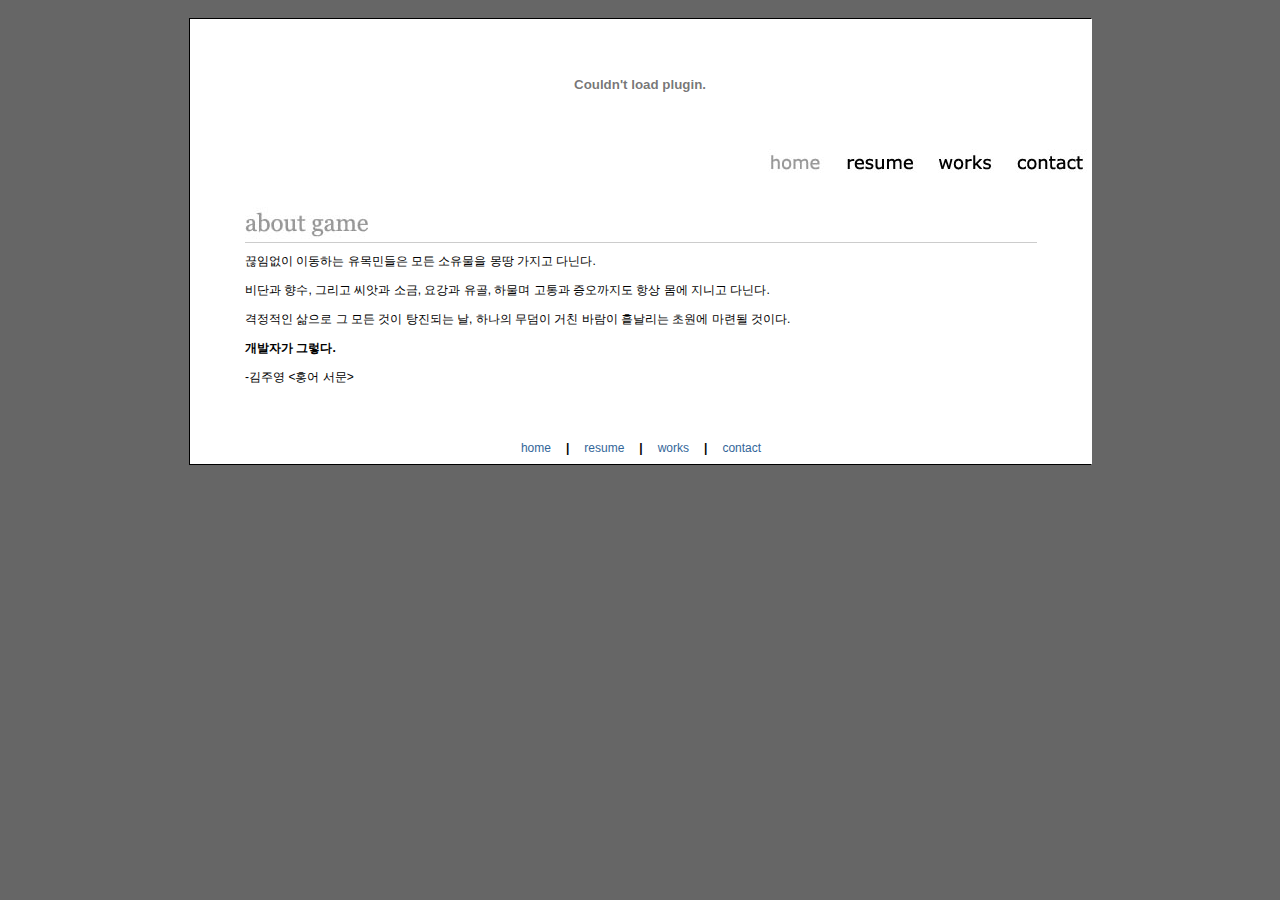
==== index.html @ 30c295b2 "Update index.html" ====
<!DOCTYPE HTML PUBLIC "-//W3C//DTD HTML 4.01 Transitional//EN">
<html xmlns="http://www.w3.org/1999/xhtml">
<head>
<meta http-equiv="Content-Type" content="text/html; charset=utf-8" />
<title>Portfolio - home</title>
<meta name="description" content="This is the personal web site of Baek Young-il.">
<meta name="keywords" content="Baek, Game">

<link href="include/style.css" rel="stylesheet" type="text/css" />

<!-- :: ¿ìÃø¿¡ µû¶ó ´Ù´Ï´Â ½ºÅ©·Ñ ¹è³Ê ±¸Çö  -->
<script language=javascript> 

</script>

</head>
<body>
<div align="center"> <br />
  <table border="0" cellpadding="0" cellspacing="0">
    <tr>
      <td class="frameTable"><table border="0" cellpadding="0" cellspacing="0" class="mainTable">
	    <tr>
          <td><object classid="clsid:D27CDB6E-AE6D-11cf-96B8-444553540000" codebase="http://download.macromedia.com/pub/shockwave/cabs/flash/swflash.cab#version=7,0,19,0" width="900" height="130">
            <param name="movie" value="flash/intro_home.swf">
            <param name="quality" value="high">
            <embed src="flash/intro_home.swf" quality="high" pluginspage="http://www.macromedia.com/go/getflashplayer" type="application/x-shockwave-flash" width="900" height="130"></embed>
          </object></td>
        </tr>
	     <tr>
            <td align="center"><table width="100%" border="0" cellspacing="0" cellpadding="0">
                <tr>
                  <td align="right" valign="bottom"><table border="0" cellpadding="0" cellspacing="0" bgcolor="#FFFFFF">
                      <tr>
                        <td><img src="image/menu_home_on.jpg" alt="Home" width="85" height="30" border="0" /></td>
                        <td><a href="resume.html"><img src="image/menu_resume.jpg" alt="Resume" width="85" height="30" border="0" /></a></td>
                        <td><a href="works.html"><img src="image/menu_works.jpg" alt="Examples" width="85" height="30" border="0" /></a></td>
                        <td><a href="contact.html"><img src="image/menu_contact.jpg" alt="Contact" width="85" height="30" border="0" /></a></td>
                      </tr>
                    </table></td>
                </tr>
              </table></td>
          </tr> 
		   <tr>
			   <td bgcolor="#FFFFFF"><script type="text/javascript" src="include/swfobject.js"></script>
			     <script type="text/javascript">
					 var myFlash = "flash/drawing.swf"
					 var so = new SWFObject(myFlash, "mymovie", "900", "350", "8", "#000000");
				   so.write("flashcontent");
				</script></td>
			</tr>
          <tr>
            <td align="center"><br />
              <table width="90%" border="0" cellpadding="0" cellspacing="10" class="normal">
                <tr>
                  <td colspan="3"><img src="image/header_aboutgame.jpg" alt="about this web site" width="123" height="35" />
                    <table width="100%" border="0" cellspacing="0" cellpadding="0" bgcolor="#CCCCCC">
                      <tr>
                        <td><img src="images/t.gif" alt="" width="1" height="1" /></td>
                      </tr>
                  </table></td></tr>    			 
                <tr>
                  <td width="100%" valign="top">끊임없이 이동하는 유목민들은 모든 소유물을 몽땅 가지고 다닌다.</p> 비단과 향수, 그리고 씨앗과 소금, 요강과 유골, 하물며 고통과 증오까지도 항상 몸에 지니고 다닌다.</p> 격정적인 삶으로 그 모든 것이 탕진되는 날, 하나의 무덤이 거친 바람이 흩날리는 초원에 마련될 것이다.</p></p><b>개발자가 그렇다.</b>
                    </p> -김주영 <홍어 서문>
                  </td>
                </tr>
              </table>
              <br />
              <br />
              <table border="0" cellpadding="6" cellspacing="3" class="normal">
                <tr>
                  <td ><a href="index.html" class="footer">home</a> </td>
                  <td ><strong>|</strong></td>
                  <td ><a href="resume.html" class="footer">resume</a></td>
                  <td ><strong>|</strong></td>
                  <td ><a href="works.html" class="footer">works</a></td>
                  <td ><strong>|</strong></td>
                  <td ><a href="contact.html" class="footer">contact</a></td>
                </tr>
              </table></td>
          </tr>
        </table></td>
    </tr>
  </table>
  <br />
</div>
</body>
</html>
---- include/style.css ----
.normal {
	font-family: Arial, Helvetica, sans-serif;
	font-size: 12px;
	text-align: left;
}
.frameTable {
	background-color: #000000;
	width: 700px;
}
.mainTable {
	background-color: #FFFFFF;
	width: 100%;
	margin: 1px;
}
.headerstyle {
	color: #000000;
}
body {
	background-color: #666666;
	background-image: url(../images/bg.jpg);
	margin-top: 0px;
}
.gallery {
	background-color: #000000;
	margin-top: 0px;
}
.footer {
	color: #336699;
	text-decoration: none;
}

.captionStyle {
	font-family: Verdana, Arial, Helvetica, sans-serif;
	font-size: 10px;
	color: #FFFFFF;
}
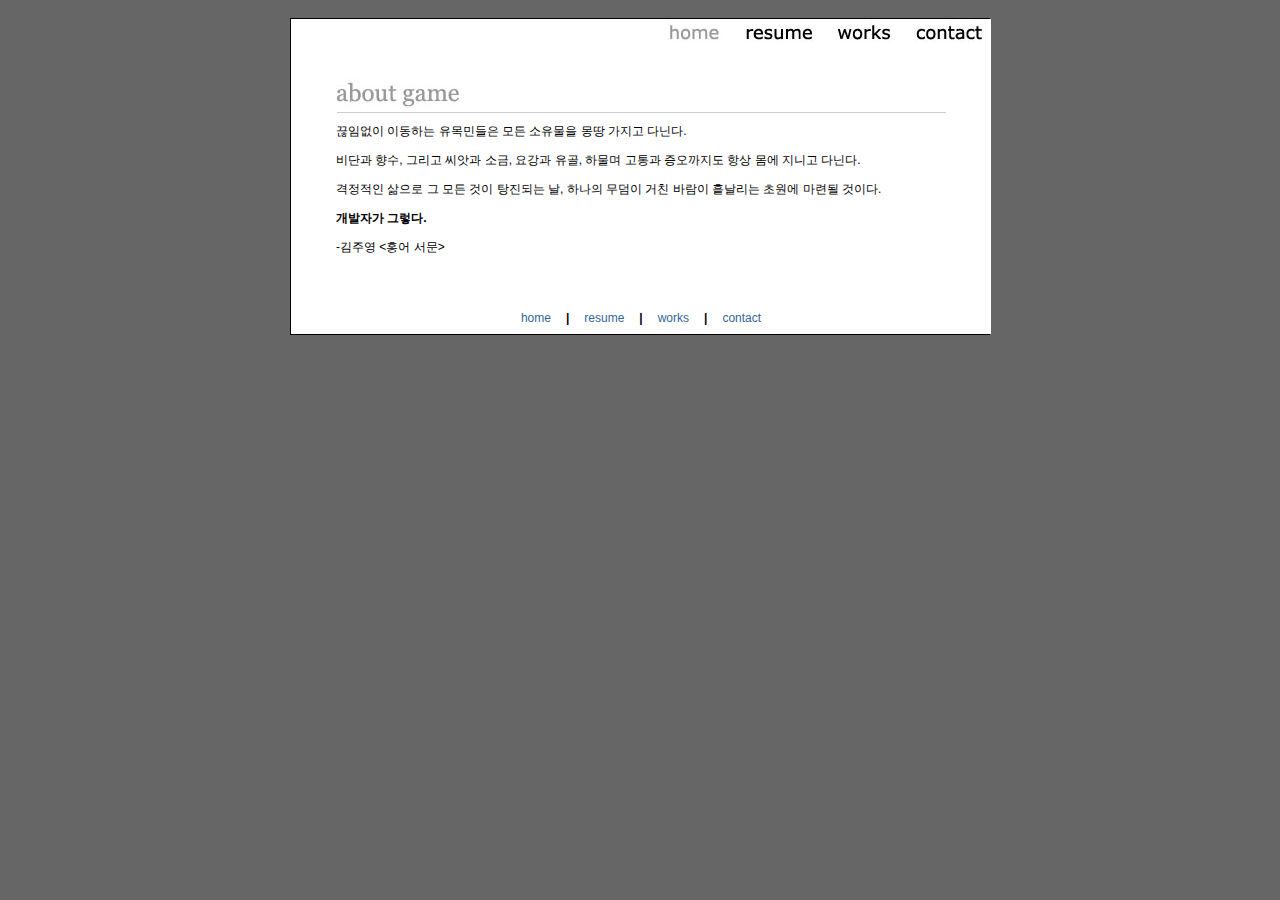
==== commit bf2f1521: "Update index.html" ====
--- a/index.html
+++ b/index.html
@@ -7,10 +7,18 @@
 <meta name="keywords" content="Baek, Game">
 
 <link href="include/style.css" rel="stylesheet" type="text/css" />
+<script type="text/javascript" src="include/jquery.min-2.1.1.js"></script>
+<script type="text/javascript" src="include/flash_detect.js"></script>
 
 <!-- :: ¿ìÃø¿¡ µû¶ó ´Ù´Ï´Â ½ºÅ©·Ñ ¹è³Ê ±¸Çö  -->
 <script language=javascript> 
-
+  $(document).ready(function(){
+    if(!FlashDetect.installed){
+      $('#frameSwf').html('<img src="image/image_home.jpg" alt="Examples Graphic" width="900" height="130" />');
+    }else{      
+      $('#frameSwf').html('<object classid="clsid:D27CDB6E-AE6D-11cf-96B8-444553540000" codebase="http://download.macromedia.com/pub/shockwave/cabs/flash/swflash.cab#version=7,0,19,0" width="900" height="130"><param name="movie" value="flash/intro_home.swf"><param name="quality" value="high"><embed src="flash/intro_home.swf" quality="high" pluginspage="http://www.macromedia.com/go/getflashplayer" type="application/x-shockwave-flash" width="900" height="130"></embed></object>');
+    }
+  });  
 </script>
 
 </head>
@@ -20,11 +28,8 @@
     <tr>
       <td class="frameTable"><table border="0" cellpadding="0" cellspacing="0" class="mainTable">
 	    <tr>
-          <td><object classid="clsid:D27CDB6E-AE6D-11cf-96B8-444553540000" codebase="http://download.macromedia.com/pub/shockwave/cabs/flash/swflash.cab#version=7,0,19,0" width="900" height="130">
-            <param name="movie" value="flash/intro_home.swf">
-            <param name="quality" value="high">
-            <embed src="flash/intro_home.swf" quality="high" pluginspage="http://www.macromedia.com/go/getflashplayer" type="application/x-shockwave-flash" width="900" height="130"></embed>
-          </object></td>
+          <td id="frameSwf">
+          </td>
         </tr>
 	     <tr>
             <td align="center"><table width="100%" border="0" cellspacing="0" cellpadding="0">
@@ -55,7 +60,7 @@
                   <td colspan="3"><img src="image/header_aboutgame.jpg" alt="about this web site" width="123" height="35" />
                     <table width="100%" border="0" cellspacing="0" cellpadding="0" bgcolor="#CCCCCC">
                       <tr>
-                        <td><img src="images/t.gif" alt="" width="1" height="1" /></td>
+                        <td><img src="image/t.gif" alt="" width="1" height="1" /></td>
                       </tr>
                   </table></td></tr>    			 
                 <tr>
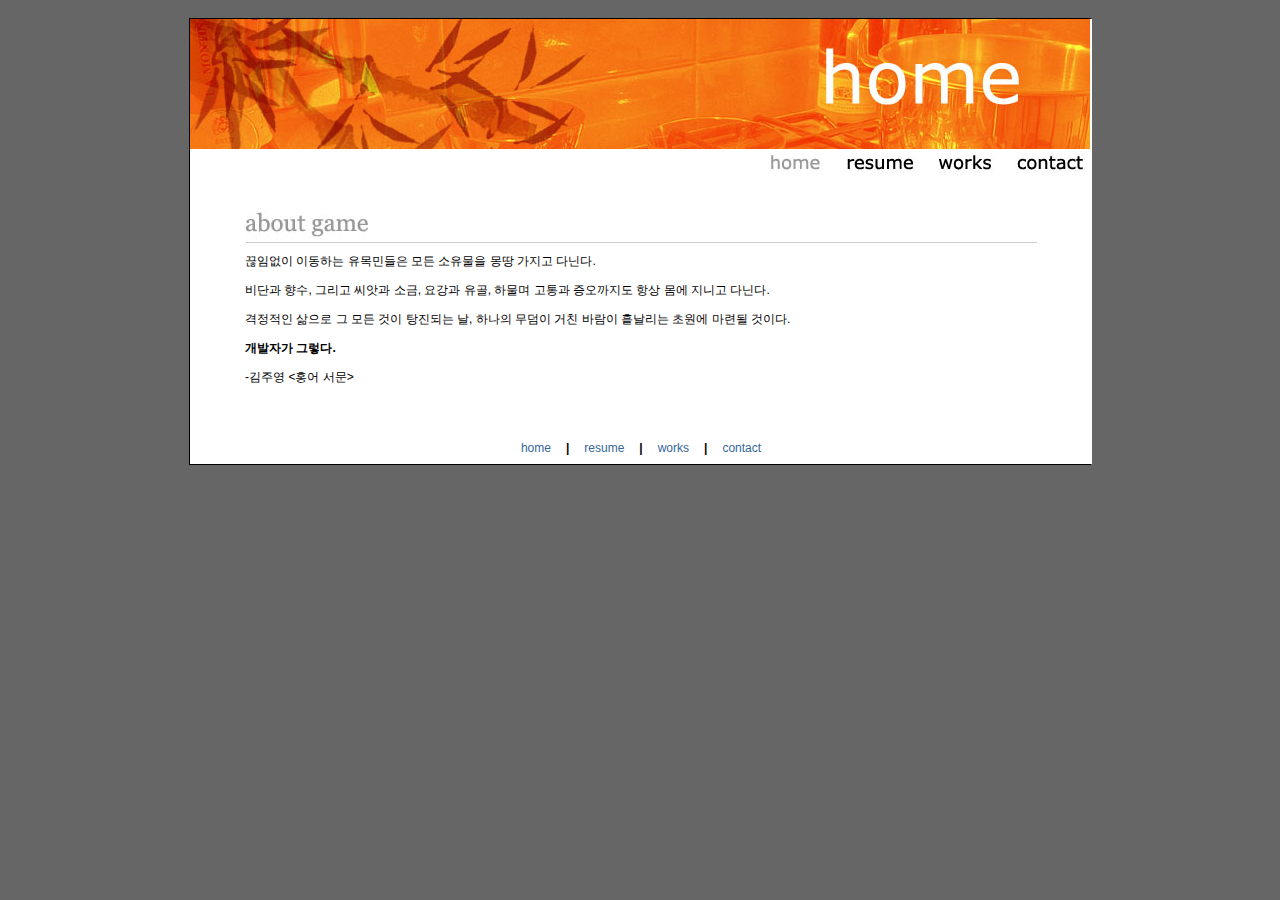
==== commit 45b4ff6f: "Update index.html" ====
--- a/index.html
+++ b/index.html
@@ -7,7 +7,7 @@
 <meta name="keywords" content="Baek, Game">
 
 <link href="include/style.css" rel="stylesheet" type="text/css" />
-<script type="text/javascript" src="include/jquery.min-2.1.1.js"></script>
+<script type="text/javascript" src="libraries/js/jquery.min-2.1.1.js"></script>
 <script type="text/javascript" src="include/flash_detect.js"></script>
 
 <!-- :: ¿ìÃø¿¡ µû¶ó ´Ù´Ï´Â ½ºÅ©·Ñ ¹è³Ê ±¸Çö  -->
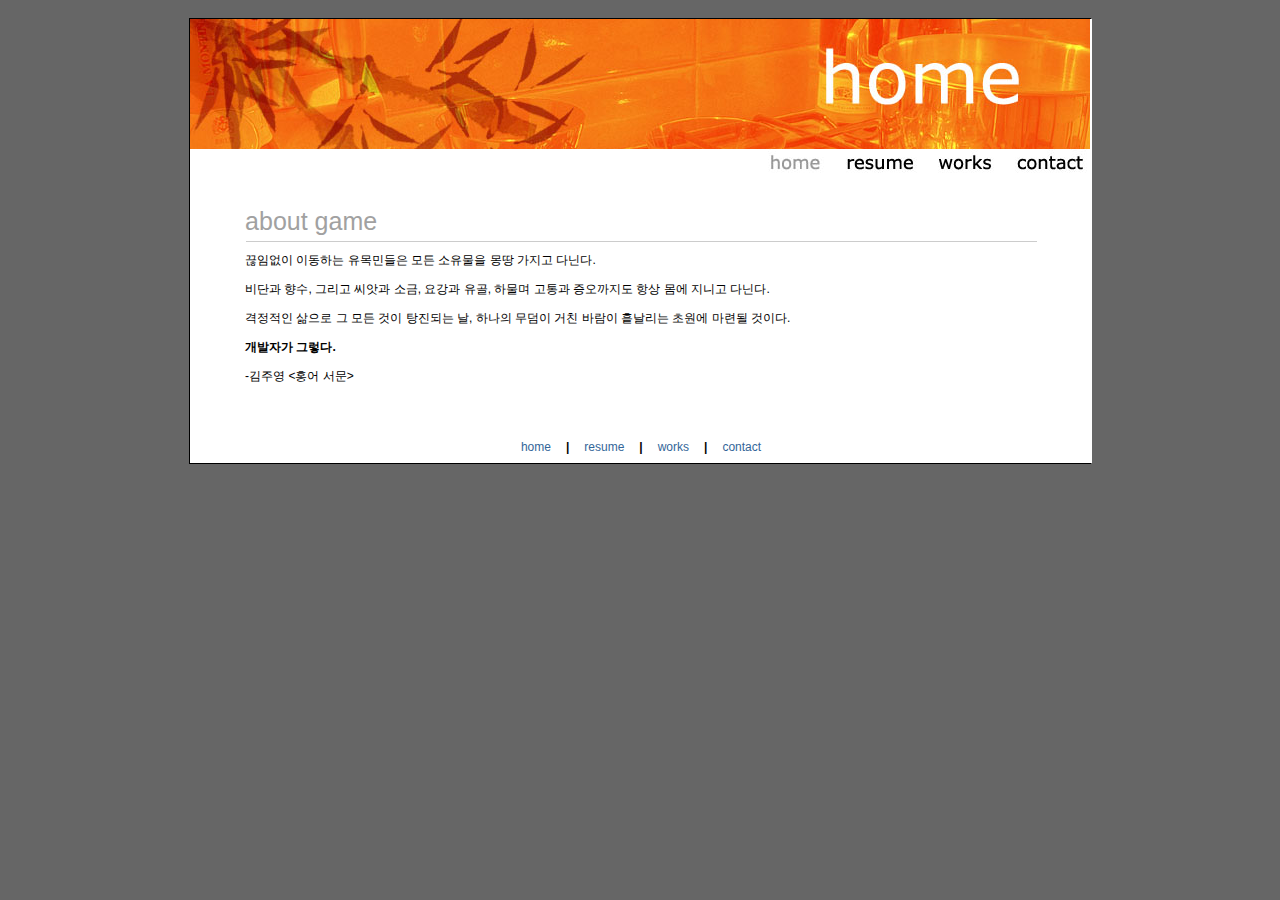
==== commit 69ff1d37: "Update index.html" ====
--- a/index.html
+++ b/index.html
@@ -44,20 +44,12 @@
                     </table></td>
                 </tr>
               </table></td>
-          </tr> 
-		   <tr>
-			   <td bgcolor="#FFFFFF"><script type="text/javascript" src="include/swfobject.js"></script>
-			     <script type="text/javascript">
-					 var myFlash = "flash/drawing.swf"
-					 var so = new SWFObject(myFlash, "mymovie", "900", "350", "8", "#000000");
-				   so.write("flashcontent");
-				</script></td>
-			</tr>
+          </tr>		   
           <tr>
             <td align="center"><br />
               <table width="90%" border="0" cellpadding="0" cellspacing="10" class="normal">
                 <tr>
-                  <td colspan="3"><img src="image/header_aboutgame.jpg" alt="about this web site" width="123" height="35" />
+                  <td colspan="3"><div class="sectionStyle">about game</div>
                     <table width="100%" border="0" cellspacing="0" cellpadding="0" bgcolor="#CCCCCC">
                       <tr>
                         <td><img src="image/t.gif" alt="" width="1" height="1" /></td>
--- a/include/style.css
+++ b/include/style.css
@@ -17,7 +17,6 @@
 }
 body {
 	background-color: #666666;
-	background-image: url(../images/bg.jpg);
 	margin-top: 0px;
 }
 .gallery {
@@ -34,4 +33,10 @@
 	font-size: 10px;
 	color: #FFFFFF;
 }
+.sectionStyle{
+	font-family: Arial;
+	font-size: 25px;
+	color: #A1A1A1;	
+	margin-bottom:5px;
+}
  
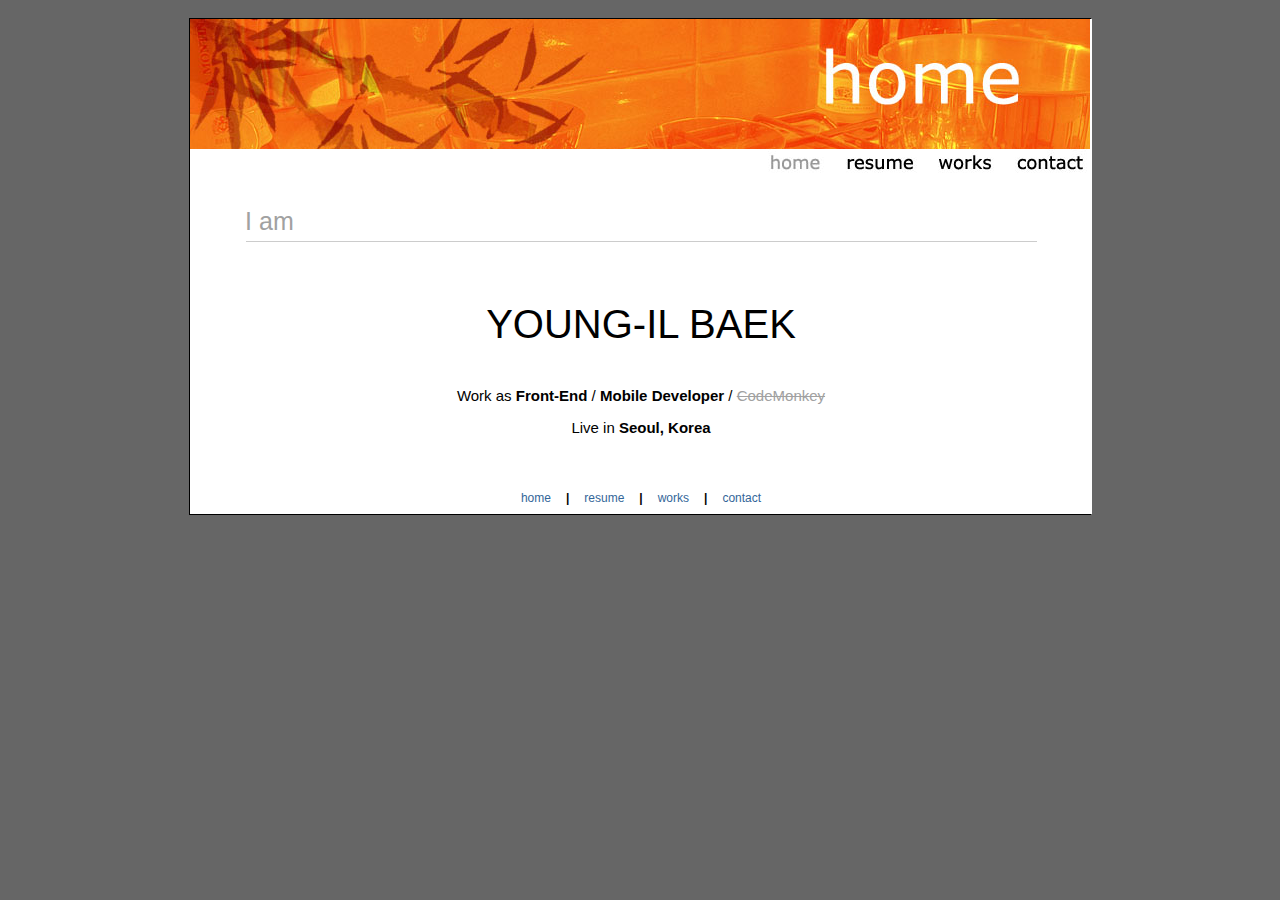
==== commit 027ab301: "Update index.html" ====
--- a/index.html
+++ b/index.html
@@ -49,15 +49,17 @@
             <td align="center"><br />
               <table width="90%" border="0" cellpadding="0" cellspacing="10" class="normal">
                 <tr>
-                  <td colspan="3"><div class="sectionStyle">about game</div>
+                  <td colspan="3"><div class="sectionStyle">I am</div>
                     <table width="100%" border="0" cellspacing="0" cellpadding="0" bgcolor="#CCCCCC">
                       <tr>
                         <td><img src="image/t.gif" alt="" width="1" height="1" /></td>
                       </tr>
                   </table></td></tr>    			 
                 <tr>
-                  <td width="100%" valign="top">끊임없이 이동하는 유목민들은 모든 소유물을 몽땅 가지고 다닌다.</p> 비단과 향수, 그리고 씨앗과 소금, 요강과 유골, 하물며 고통과 증오까지도 항상 몸에 지니고 다닌다.</p> 격정적인 삶으로 그 모든 것이 탕진되는 날, 하나의 무덤이 거친 바람이 흩날리는 초원에 마련될 것이다.</p></p><b>개발자가 그렇다.</b>
-                    </p> -김주영 <홍어 서문>
+                  <td width="100%" valign="top">                    
+                    <p style="font-size:40px; text-align:center; margin-top:50px;">YOUNG-IL BAEK</p>
+                    <p style="font-size:15px; text-align:center;">Work as <b>Front-End</b> / <b>Mobile Developer</b> / <span style="text-decoration:line-through; color:#A1A1A1;">CodeMonkey</span></p>
+                    <p style="font-size:15px; text-align:center;">Live in <b>Seoul, Korea</b></p>
                   </td>
                 </tr>
               </table>
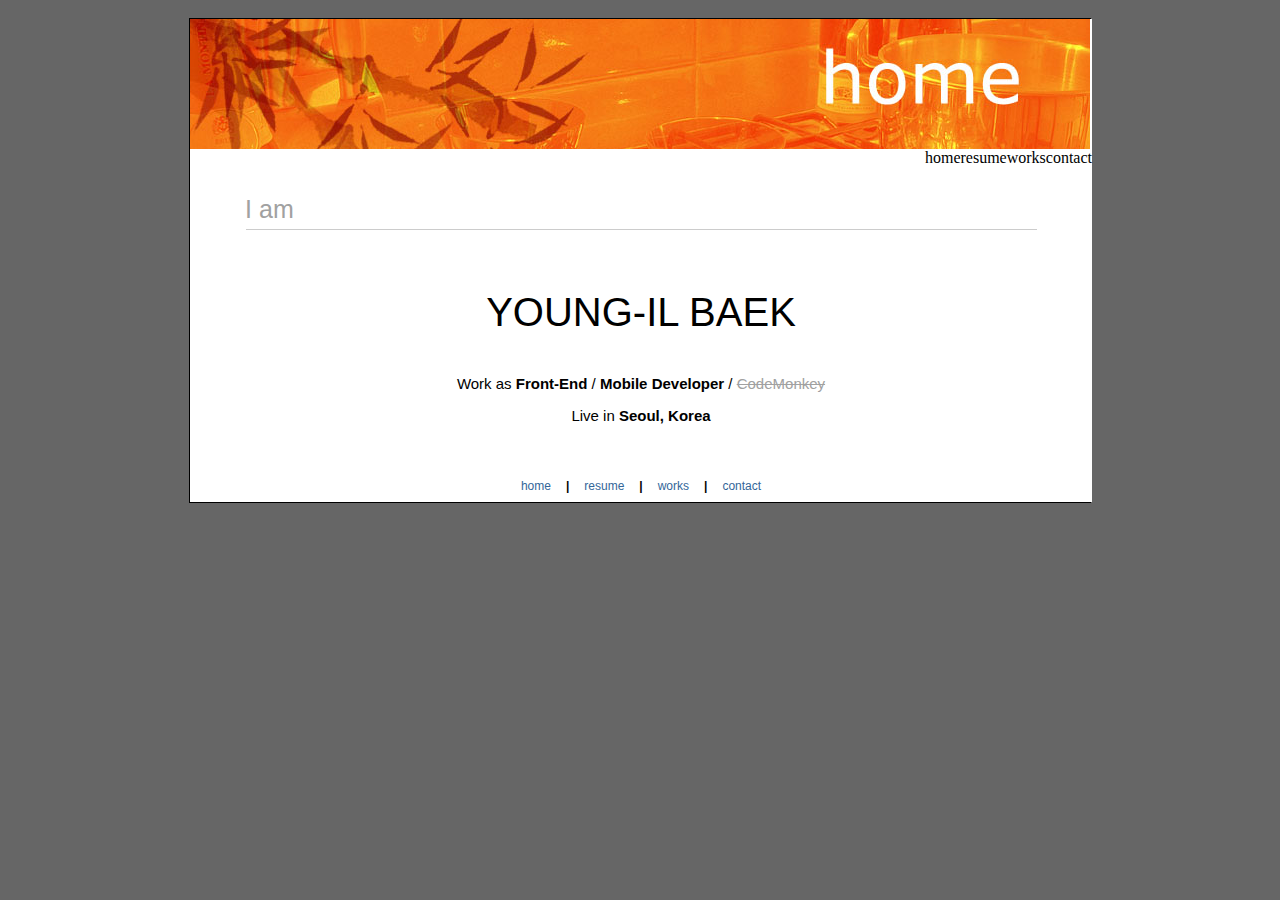
==== commit 412e512c: "Update index.html" ====
--- a/index.html
+++ b/index.html
@@ -36,10 +36,10 @@
                 <tr>
                   <td align="right" valign="bottom"><table border="0" cellpadding="0" cellspacing="0" bgcolor="#FFFFFF">
                       <tr>
-                        <td><img src="image/menu_home_on.jpg" alt="Home" width="85" height="30" border="0" /></td>
-                        <td><a href="resume.html"><img src="image/menu_resume.jpg" alt="Resume" width="85" height="30" border="0" /></a></td>
-                        <td><a href="works.html"><img src="image/menu_works.jpg" alt="Examples" width="85" height="30" border="0" /></a></td>
-                        <td><a href="contact.html"><img src="image/menu_contact.jpg" alt="Contact" width="85" height="30" border="0" /></a></td>
+                        <td><div class="menuStyle selected">home</div></td>
+                        <td><div class="menuStyle" onclick="window.location='resume.html';">resume</div></td>
+                        <td><div class="menuStyle" onclick="window.location='works.html';">works</div></td>
+                        <td><div class="menuStyle" onclick="window.location='contact.html';">contact</div></td>
                       </tr>
                     </table></td>
                 </tr>
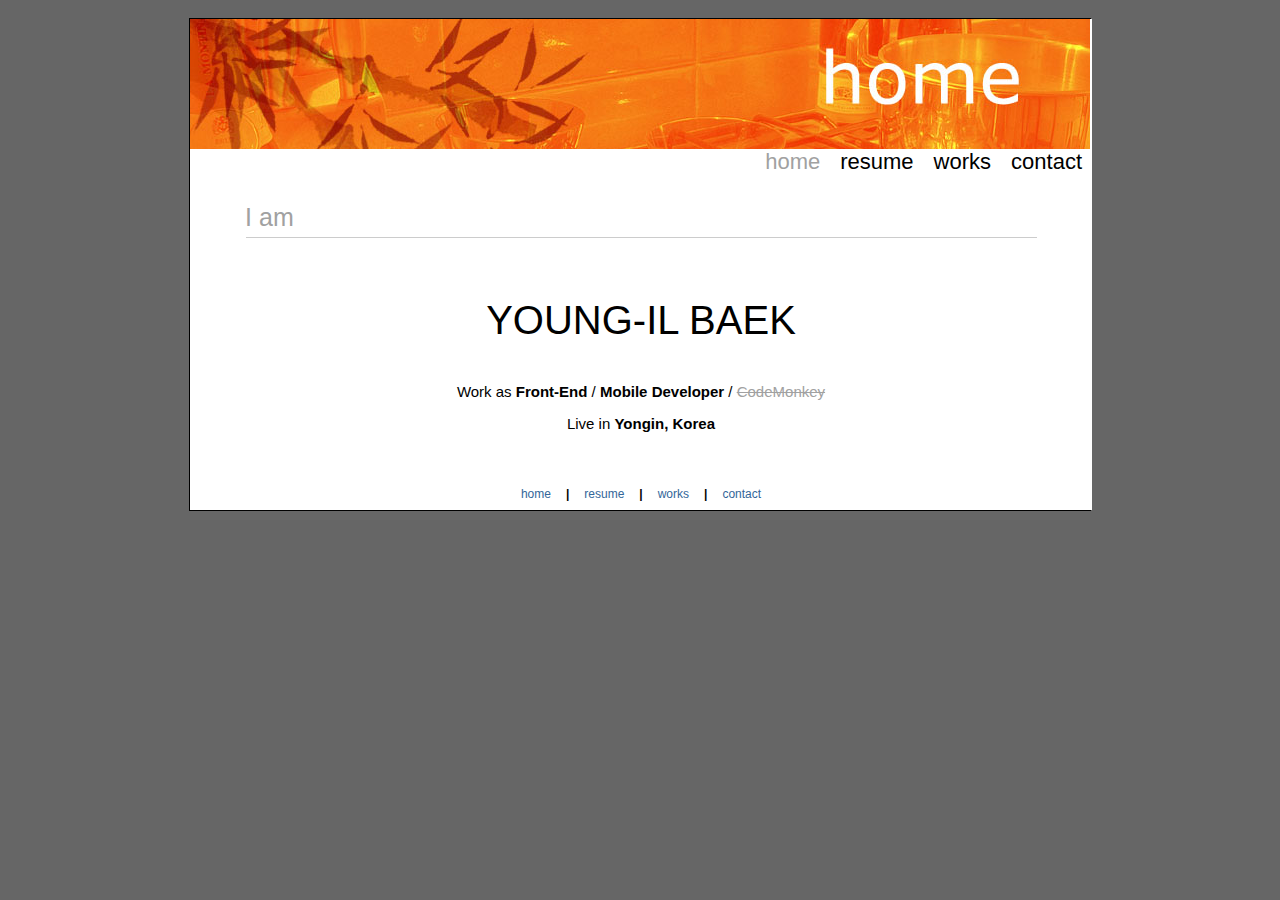
==== commit 775aee2b: "address update" ====
--- a/index.html
+++ b/index.html
@@ -59,7 +59,7 @@
                   <td width="100%" valign="top">                    
                     <p style="font-size:40px; text-align:center; margin-top:50px;">YOUNG-IL BAEK</p>
                     <p style="font-size:15px; text-align:center;">Work as <b>Front-End</b> / <b>Mobile Developer</b> / <span style="text-decoration:line-through; color:#A1A1A1;">CodeMonkey</span></p>
-                    <p style="font-size:15px; text-align:center;">Live in <b>Seoul, Korea</b></p>
+                    <p style="font-size:15px; text-align:center;">Live in <b>Yongin, Korea</b></p>
                   </td>
                 </tr>
               </table>
--- a/include/style.css
+++ b/include/style.css
@@ -39,4 +39,15 @@
 	color: #A1A1A1;	
 	margin-bottom:5px;
 }
- 
+.menuStyle.selected{
+	font-family: Arial;
+	font-size: 22px;
+	color: #A1A1A1;
+}
+.menuStyle{
+	font-family: Arial;
+	font-size: 22px;
+	cursor: pointer;
+	margin-right: 10px;
+	margin-left: 10px;
+} 
